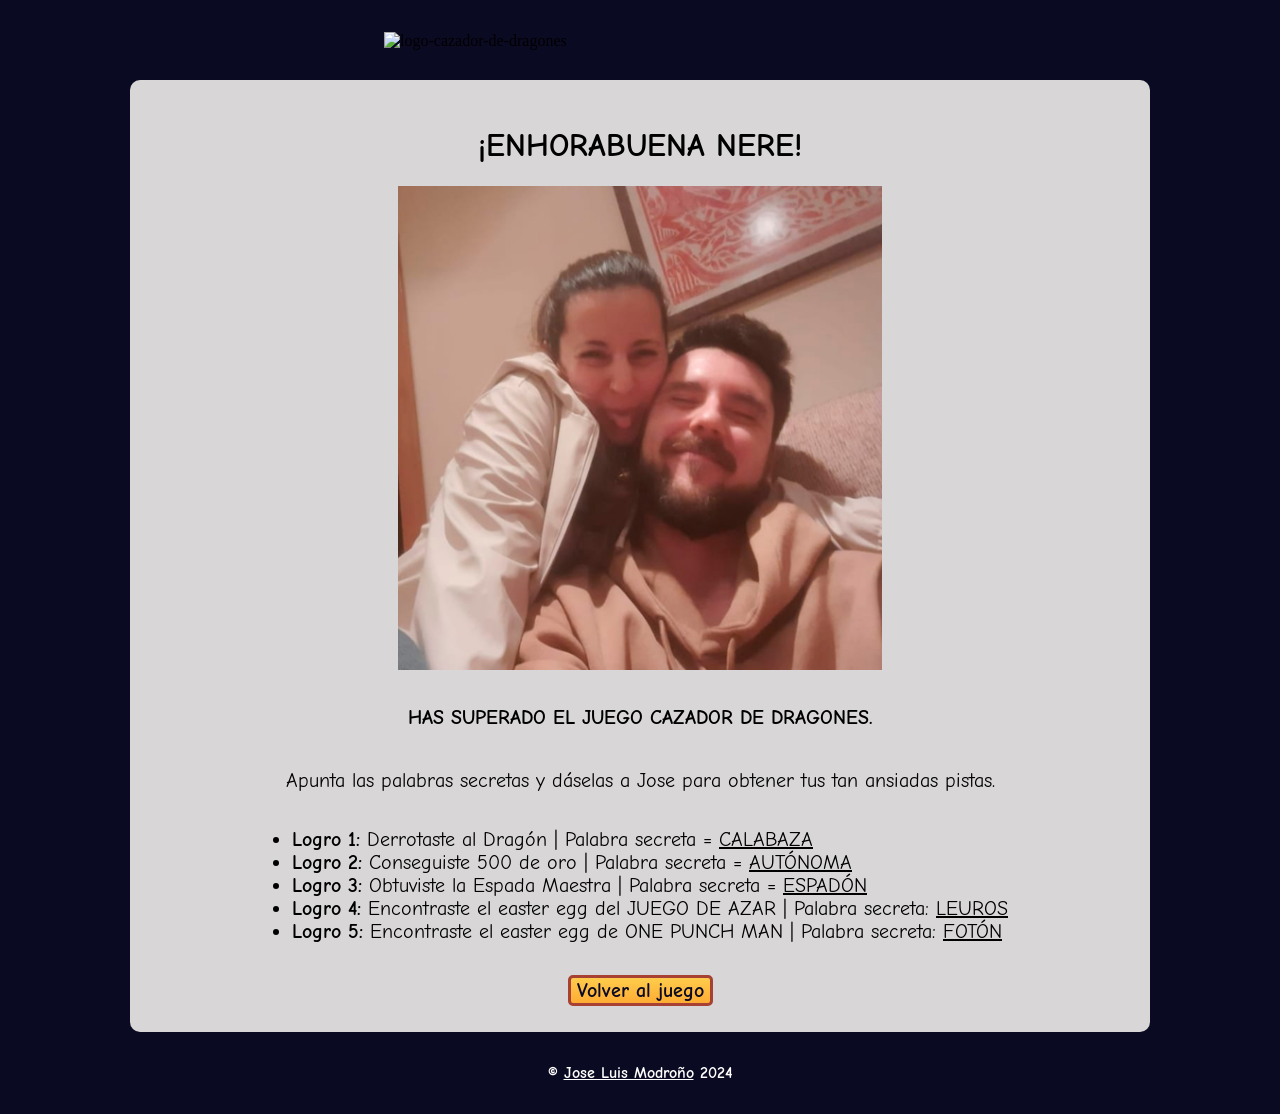
==== wingame.html @ 5d90e95b "Correcciones wingame.html y texto espada" ====
<!DOCTYPE html>
<html lang="es">
  <head>
    <meta charset="utf-8" />
    <meta name="viewport" content="width=device-width, initial-scale=1.0">
    <link rel="stylesheet" href="./styles.css" />
    <title>RPG - Cazador de Dragones</title>
  </head>
  <body>
    <header>
    <img
      id="logo-cazador-de-dragones"
      src="https://fontmeme.com/permalink/240222/914bbaab9a1d7f5d7955c0aaeaeab256.png"
      alt="logo-cazador-de-dragones"
    ></img>
    </header>

    <main>
      <div id="game">
        <div id="win-game-container">
          <h1>¡ENHORABUENA NERE!</h1>
           <img src="../Medios/estadosylogros/wingame.jpg" alt="foto-nerea-y-jose">
          <p><strong>HAS SUPERADO EL JUEGO CAZADOR DE DRAGONES.</strong></p>
          <p>Apunta las palabras secretas y dáselas a Jose para obtener tus tan ansiadas pistas.</p>
          <ul>
            <li><strong>Logro 1:</strong> Derrotaste al Dragón | Palabra secreta = <u>CALABAZA</u></li>
            <li><strong>Logro 2:</strong> Conseguiste 500 de oro | Palabra secreta = <u>AUTÓNOMA</u></li>
            <li><strong>Logro 3:</strong> Obtuviste la Espada Maestra | Palabra secreta = <u>ESPADÓN</u></li>
            <li><strong>Logro 4:</strong> Encontraste el easter egg del JUEGO DE AZAR | Palabra secreta: <u>LEUROS</u></li>
            <li><strong>Logro 5:</strong> Encontraste el easter egg de ONE PUNCH MAN | Palabra secreta: <u>FOTÓN</u></li>
          </ul>
          <button id="volverAlJuego">Volver al juego</button>
        </div>
      </div>
    </main>

    <footer>
      <p>&copy; <a href="https://www.linkedin.com/in/joseluismodro%C3%B1oberdi%C3%B1as/">Jose Luis Modroño</a> 2024</p>
    </footer>
  </body>
    <script src="./wingame.js"></script>
    <script>
      // Agregar evento de click al botón
      document.getElementById('volverAlJuego').addEventListener('click', function() {
        // Redirigir al usuario a index.html
        window.location.href = './index.html';
      });
    </script>
  </body>
</html>
---- styles.css ----
/******************
*** TIPOGRAFÍAS ***
******************/
@import url('https://fonts.googleapis.com/css2?family=Comic+Neue:ital,wght@0,300;0,400;0,700;1,300;1,400;1,700&display=swap');

/*************
*** TEXTOS ***
*************/
h1,
h2,
#text,
button,
.stat,
p,
li,
a {
  /* font-family: 'Lobster', sans-serif; */
  font-family: 'Comic Neue', 'Shantell Sans', sans-serif;
}

h2 {
  font-size: 25px;
}

#instructionsPanel > h2 {
  text-decoration: underline;
}

#logrosDesbloqueados > h2 {
  margin: 1rem;
}

.stat,
button,
#text,
p,
li,
a {
  font-size: 20px;
}

button {
  font-weight: bold;
}

.noSeSepara {
  white-space: nowrap;
}

/*************
*** HEADER ***
*************/

#logo-cazador-de-dragones {
  width: 40%;
}

/************************
*** POPUP INFORMATIVO ***
************************/
#custom-popup {
  display: none;
  position: fixed;
  top: 50%;
  left: 50%;
  transform: translate(-50%, -50%);
  padding: 1rem;
  background-color: #fff;
  border: 1px solid #ccc;
  box-shadow: 0 0 10px rgba(0, 0, 0, 0.2);
  z-index: 1000;
  border: 8px solid #a64134;
}

#custom-popup > .custom-popup-content-container {
  display: flex;
  flex-direction: column;
  align-items: center;
}

#popup-image {
  max-width: 300px;
}

/****************************
*** ARREGLO INSTRUCCIONES ***
****************************/
.doNotShow {
  display: none;
}
.show {
  display: block;
}

#instructionsPanel {
  color: #000;
  padding: 0px 1rem;
}

#instructionsPanel > p {
  font-weight: bold;
}

/**************
*** ESTILOS ***
**************/
body {
  background-color: #0a0a23;
  display: flex;
  flex-direction: column;
  min-height: 100vh;
  margin: 0;
}

header {
  display: flex;
  justify-content: center;
}

header > img {
  width: 50%;
  padding-top: 2rem;
}

#contenedor-fotoytexto {
  background-color: #0a0a23;
  padding: 20px;
  display: flex;
  flex-direction: column;
  align-items: center;
}

#fotoLocalizacionEnTexto {
  margin-bottom: 1rem;
  max-width: 200px;
}

#text {
  color: #ffffff;
}

main {
  flex: 1;
  display: flex;
  flex-direction: column;
  justify-content: flex-start;
  align-items: center;
}

#game {
  max-width: 1400px;
  width: 1400px;
  background-color: #d8d6d6;
  color: #ffffff;
  margin: 30px 1.5rem 0px 1.5rem;
  padding: 10px;
  border-radius: 10px;
}

#game > #stats,
#game > #controls {
  background-color: #fff;
  margin-bottom: 5px;
}

#controls,
#stats {
  border: 1px solid #0a0a23;
  padding: 10px;
  color: #0a0a23;
}

#stats {
  display: flex;
  justify-content: start;
  align-items: center;
}

.stats-A,
.stats-B,
.stats-C {
  display: flex;
  /*   flex-direction: column; */
  gap: 0.5rem;
}

#fotoArmaActual {
  width: 15%;
  margin-left: 20px;
}

#controls {
  display: flex;
  gap: 1rem;
}

#monsterStats {
  display: none;
  border: 1px solid #0a0a23;
  padding: 5px;
  color: #ffffff;
  background-color: #a64134;
}

.stat {
  padding-right: 10px;
  display: flex;
}

button {
  cursor: pointer;
  color: #0a0a23;
  background-color: #feac32;
  background-image: linear-gradient(#fecc4c, #ffac33);
  border: 3px solid #a64134;
  border-radius: 5px;
  box-shadow: 0px 0px 0px #000;
  transition: box-shadow 0.3s ease-in-out;
}

#button1 {
  background-color: #feac32;
  background-image: linear-gradient(#fecc4c, #ffac33);
  border: 3px solid #fe3232;
}
#button2 {
  background-color: #feac32;
  background-image: linear-gradient(#fecc4c, #ffac33);
  border: 3px solid #68fe32;
}
#button3 {
  background-color: #feac32;
  background-image: linear-gradient(#fecc4c, #ffac33);
  border: 3px solid #3291fe;
}

button:hover {
  box-shadow: 2px 2px 5px #000;
}

.notButtonActive {
  background-color: #32eafe;
  background-image: linear-gradient(#32eafe, #32a9fe);
  border: 3px solid #32eafe;
  font-size: 18px;
}

.buttonActive {
  background-color: #32eafe;
  background-image: linear-gradient(#93f2fd, #9ad4fd);
  border: 3px solid #32eafe;
  font-size: 18px;
  box-shadow: 0 0 0 rgba(0, 0, 0, 0.2);
}

#logrosDesbloqueados {
  max-width: 1400px;
  width: 1400px;
  background-color: #d8d6d6;
  color: #000;
  margin: 30px 1.5rem 0px 1.5rem;
  padding: 10px;
  border-radius: 10px;
}

.ul-de-logros > li:not(:last-child) {
  margin-bottom: 0.5rem;
}

.palabra-secreta {
  color: #c70d0d;
}

.contenedor-boton-borrarlocalstorage {
  display: flex;
  justify-content: center;
}

/*
############
## FOOTER ##
############
*/
/*Damos un padding al footer y lo centramos usando grid con place-content que sirve para centrar tanto en el eje vertical como en el horizontal (porque en este caso el footer solo tiene un elemento que ocupa toda una zelda)*/
footer {
  display: flex;
  justify-content: center;
  padding: 1rem;
  background-color: var(--azulOscuro);
}

footer > p,
footer > p > a {
  font-size: 1rem;
  font-weight: bold;
  color: #fff;
  text-align: center;
}

/*#####################################################################*/

/*
#############
## WINGAME ##
#############
*/

#win-game-container {
  display: flex;
  flex-direction: column;
  align-items: center;
  padding: 1rem;
}

#win-game-container img {
  width: 50%;
  margin-bottom: 1rem;
}

#win-game-container h1,
h2,
li,
p {
  color: #000;
}

#win-game-container h1,
h2,
p {
  text-align: center;
}

#win-game-container > ul {
  margin-bottom: 2rem;
  padding-left: 20px !important;
}

/*#####################################################################*/

/*
#############################
#### MEDIA QUERY: 700px #####
#############################
*/

@media (max-width: 1500px) {
  #game,
  #logrosDesbloqueados {
    width: 1000px;
  }
}

@media (max-width: 1100px) {
  #game,
  #logrosDesbloqueados {
    width: 800px;
  }

  #stats {
    gap: 2rem;
  }

  .stats-A,
  .stats-B {
    display: flex;
    flex-direction: column;
    gap: 0.3rem;
  }

  #fotoArmaActual {
    width: 20%;
    margin-left: 0px;
  }
}

@media (max-width: 980px) {
  .stat,
  button,
  #text,
  p,
  li {
    font-size: 18px;
  }

  #game,
  #logrosDesbloqueados {
    width: 700px;
  }
}

@media (max-width: 800px) {
  #game,
  #logrosDesbloqueados {
    width: 600px;
  }

  h2 {
    font-size: 20px;
  }

  #fotoArmaActual {
    width: 100px;
  }
}

@media (max-width: 700px) {
  #game,
  #logrosDesbloqueados {
    width: 500px;
  }
}

@media (max-width: 600px) {
  #game,
  #logrosDesbloqueados {
    width: 400px;
  }

  .stat,
  button,
  #text,
  p,
  li {
    font-size: 16px;
  }

  #instructionsButton {
    font-size: 16px;
  }

  #controls {
    display: flex;
    flex-direction: column;
    gap: 1rem;
  }
}

@media (max-width: 500px) {
  #game,
  #logrosDesbloqueados {
    width: 375px;
  }

  #stats {
    gap: 1rem;
  }
}

@media (max-width: 400px) {
  #logo-cazador-de-dragones {
    width: 80%;
  }

  #game,
  #logrosDesbloqueados {
    width: 300px;
  }

  #stats {
    gap: 0.5rem;
  }

  #fotoArmaActual {
    width: 90%;
  }
}

@media (max-width: 330px) {
  #game,
  #logrosDesbloqueados {
    width: 280px;
  }
}
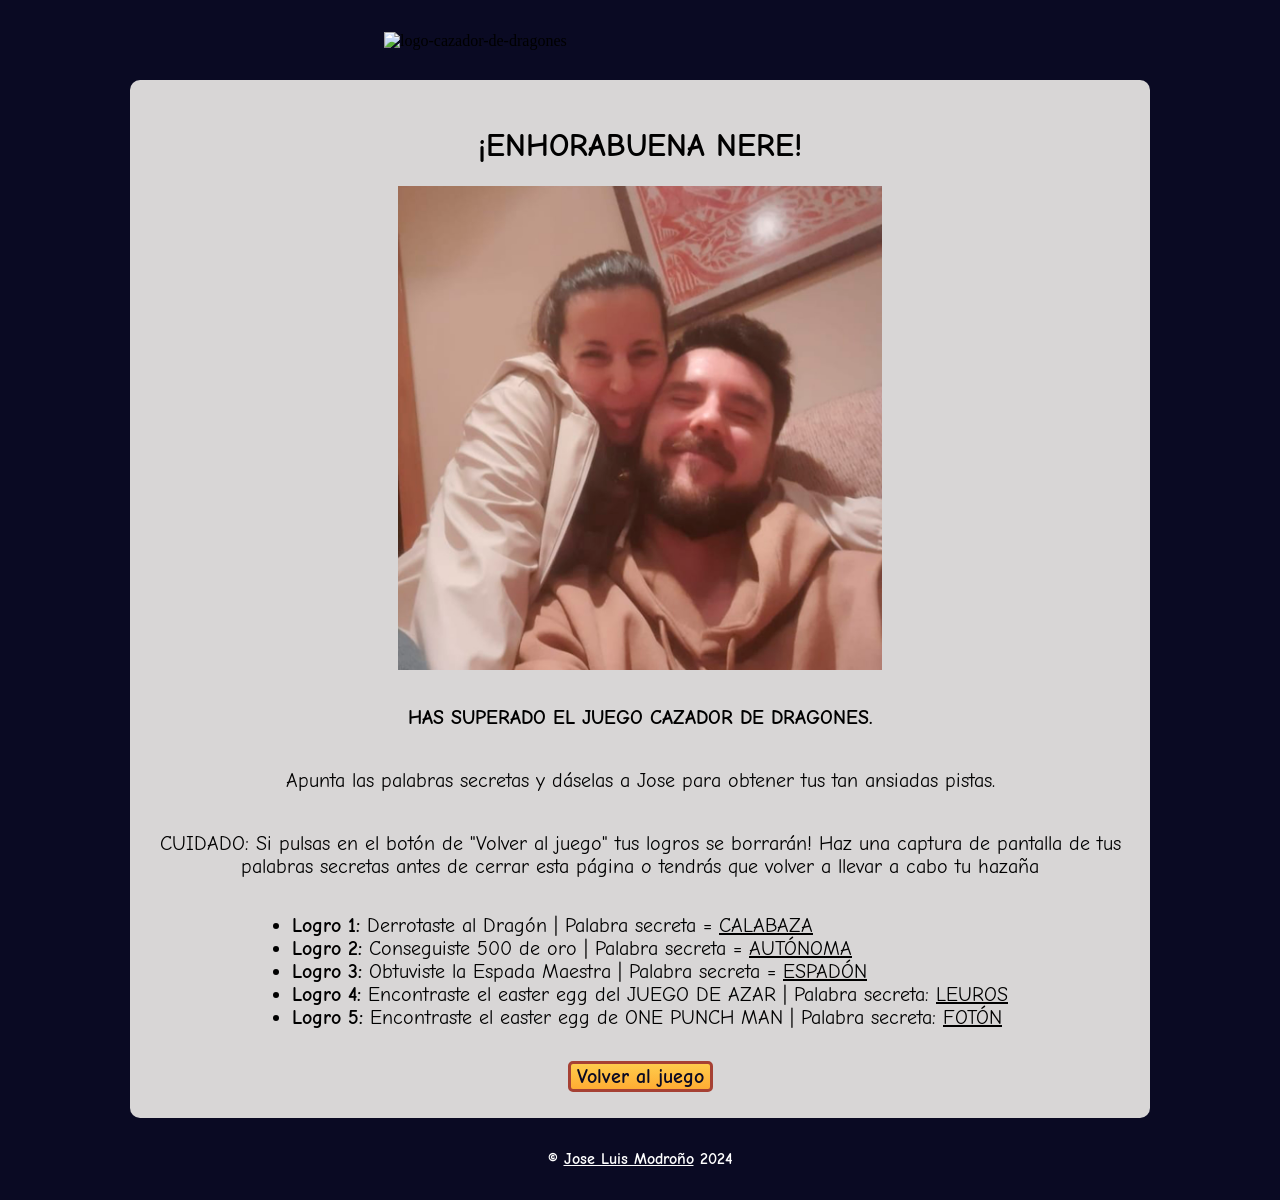
==== commit 2afcab39: "Correcciones texto wingamehtml" ====
--- a/wingame.html
+++ b/wingame.html
@@ -22,6 +22,7 @@
            <img src="../Medios/estadosylogros/wingame.jpg" alt="foto-nerea-y-jose">
           <p><strong>HAS SUPERADO EL JUEGO CAZADOR DE DRAGONES.</strong></p>
           <p>Apunta las palabras secretas y dáselas a Jose para obtener tus tan ansiadas pistas.</p>
+          <p>CUIDADO: Si pulsas en el botón de "Volver al juego" tus logros se borrarán! Haz una captura de pantalla de tus palabras secretas antes de cerrar esta página o tendrás que volver a llevar a cabo tu hazaña</p>
           <ul>
             <li><strong>Logro 1:</strong> Derrotaste al Dragón | Palabra secreta = <u>CALABAZA</u></li>
             <li><strong>Logro 2:</strong> Conseguiste 500 de oro | Palabra secreta = <u>AUTÓNOMA</u></li>
@@ -38,7 +39,7 @@
       <p>&copy; <a href="https://www.linkedin.com/in/joseluismodro%C3%B1oberdi%C3%B1as/">Jose Luis Modroño</a> 2024</p>
     </footer>
   </body>
-    <script src="./wingame.js"></script>
+    <script src="./script.js"></script>
     <script>
       // Agregar evento de click al botón
       document.getElementById('volverAlJuego').addEventListener('click', function() {
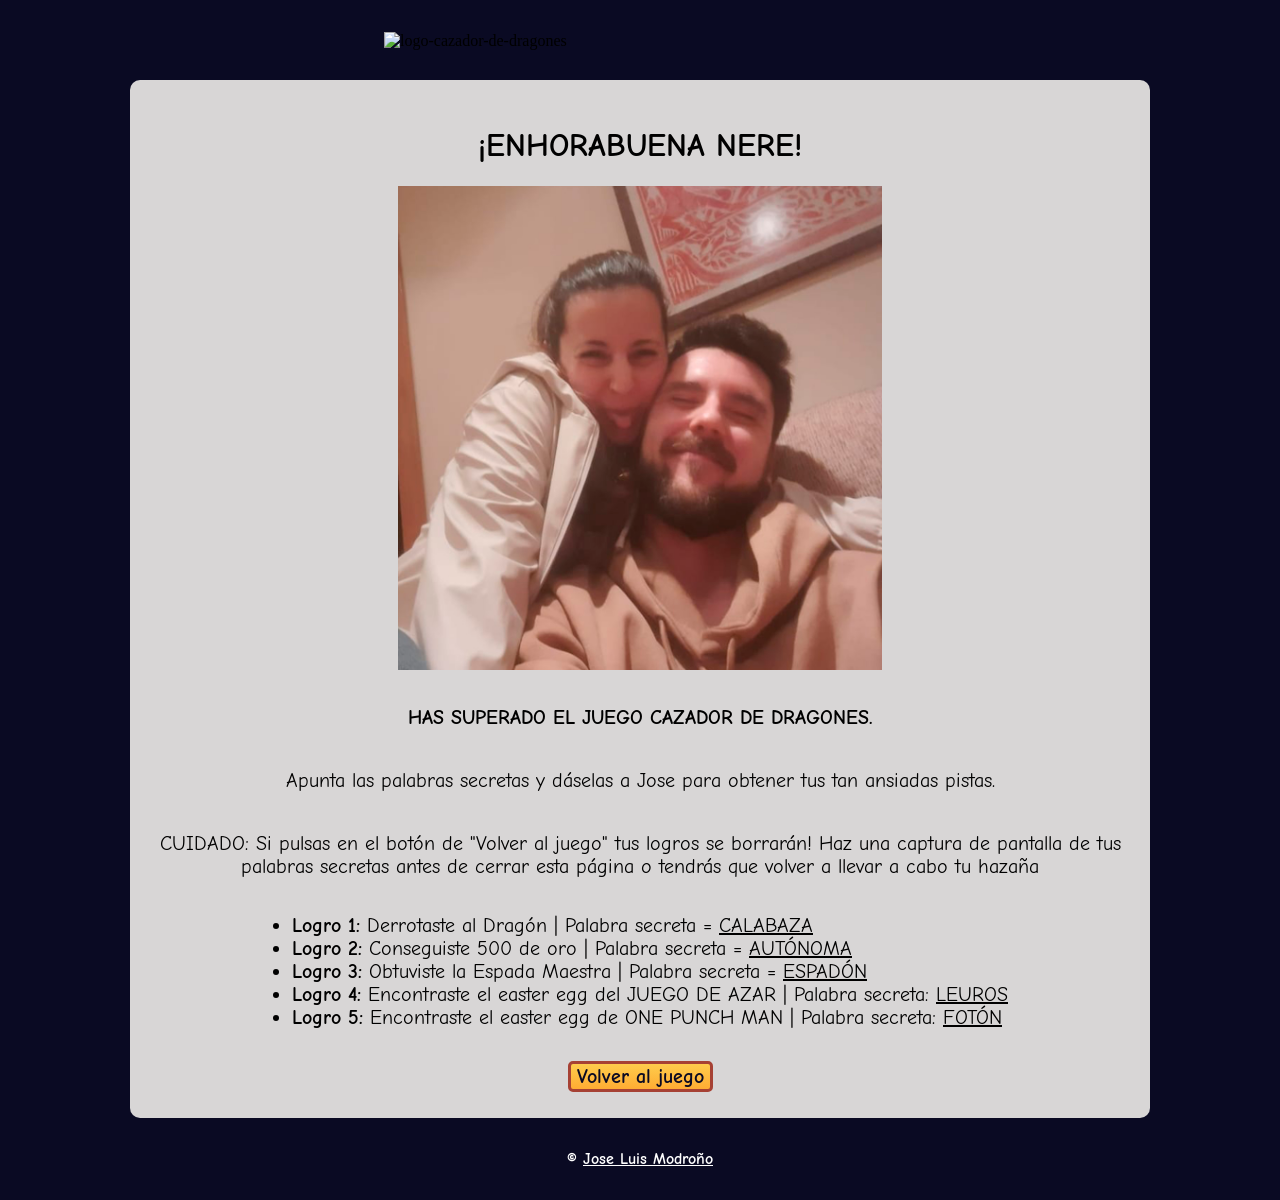
==== commit 1e6591e5: "Correcciones año footer" ====
--- a/wingame.html
+++ b/wingame.html
@@ -36,7 +36,7 @@
     </main>
 
     <footer>
-      <p>&copy; <a href="https://www.linkedin.com/in/joseluismodro%C3%B1oberdi%C3%B1as/">Jose Luis Modroño</a> 2024</p>
+      <p>&copy; <a href="https://www.linkedin.com/in/joseluismodro%C3%B1oberdi%C3%B1as/">Jose Luis Modroño</a> <span class="ano-footer"></span></p>
     </footer>
   </body>
     <script src="./script.js"></script>
